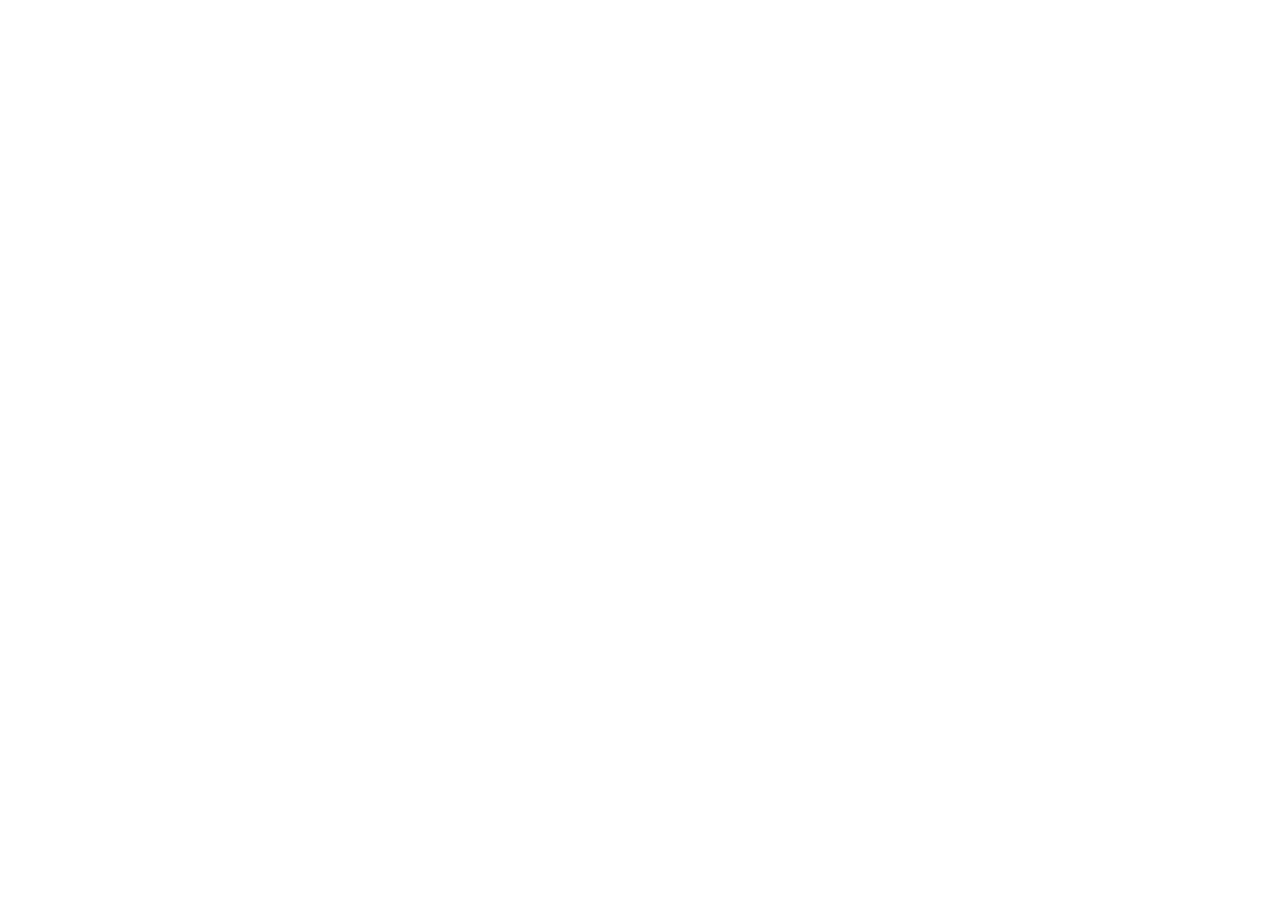
==== Index.html @ b77650a2 "Starter" ====
<html>

<head>

    <meta charset="UTF-8">
    <link rel="stylesheet" href="style.css">

    <title> Crumbcoat Cupcakery! </title>

</head>

<body>

    <!-- Top Section -->

    <div class="topper">



    </div>

    <!-- Bottom Section -->

</body>

</html>
---- style.css ----
html {
    --pink: #E67E93;
    --lgreen: #F0F0E3;
    --lyell: #F1EBC7;
    --rose: #E0B2AB;
    --brown: #82665D;
}

.topper{
    background-color: pink;
}
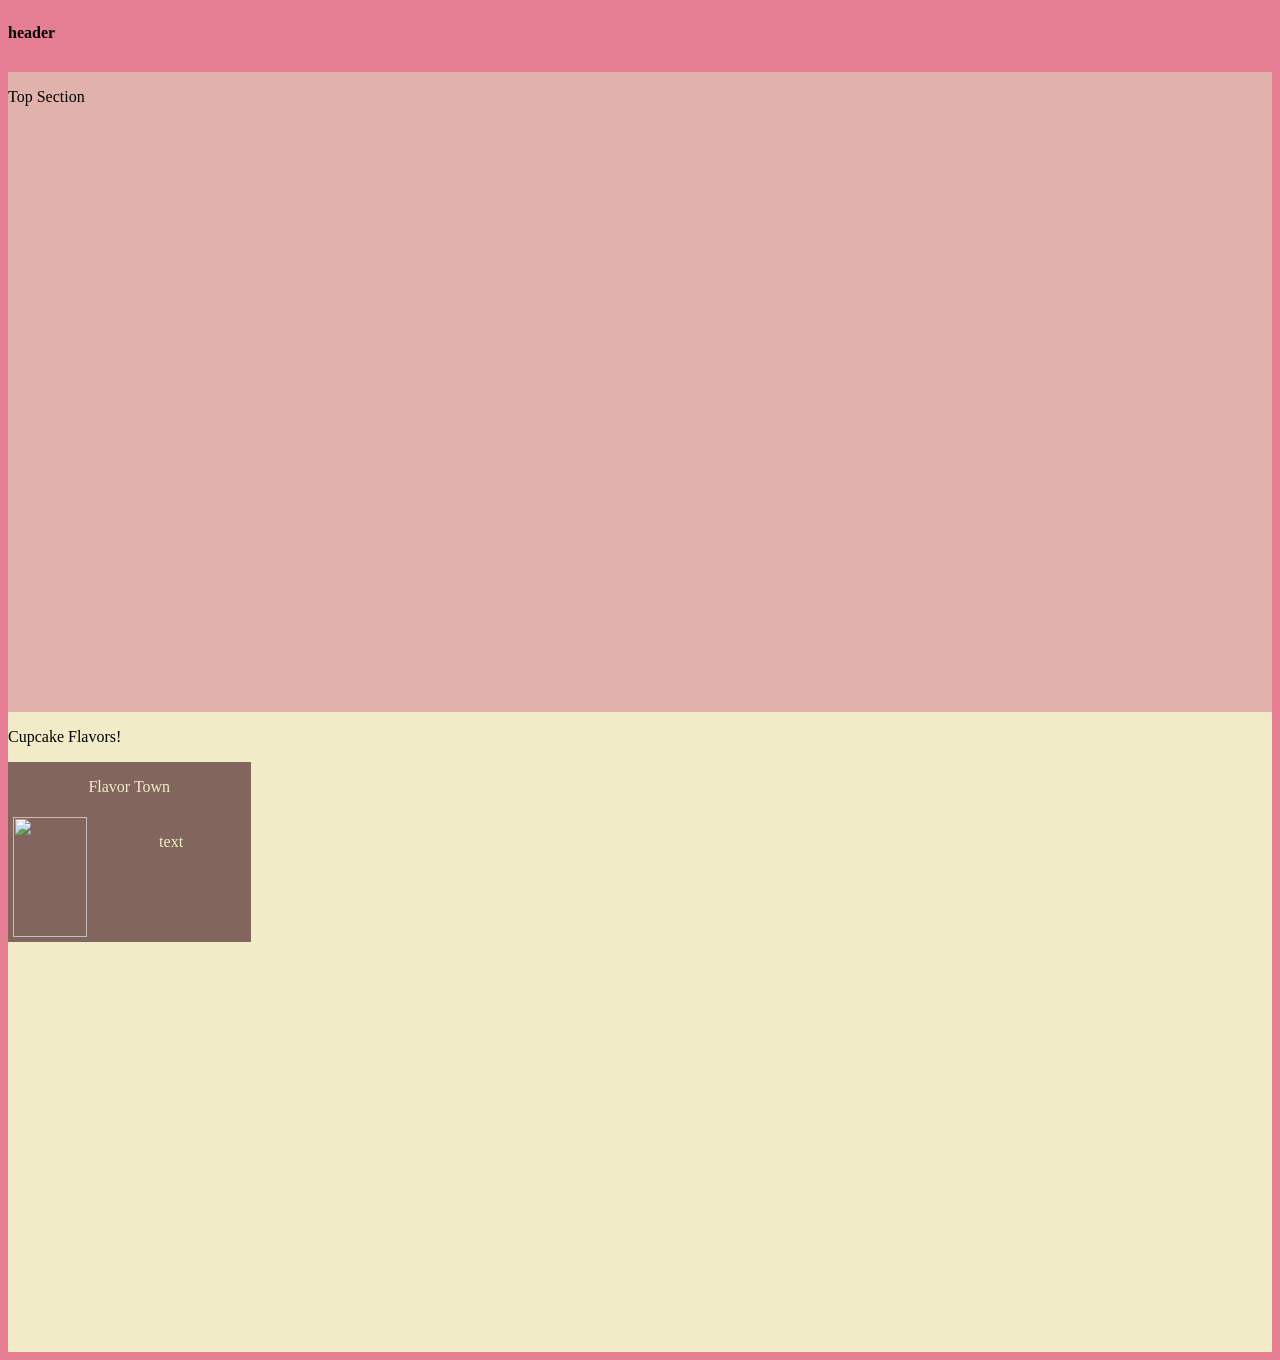
==== commit 43de6a1e: "Updated testing stuff" ====
--- a/Index.html
+++ b/Index.html
@@ -11,16 +11,45 @@
 
 <body>
 
+    <!-- Header Section -->
+
+    <div class="heady">
+
+        <p> header </p>
+
+    </div>
+
     <!-- Top Section -->
 
     <div class="topper">
 
-
+        <p> Top Section </p>
 
     </div>
 
     <!-- Bottom Section -->
 
+    <div class="botter">
+
+        <div>
+            <p> Cupcake Flavors! </p>
+        </div>
+        
+
+        <div class="gallery">
+
+            <div class="flavcon">
+                <div class="flavtitle"> <p> Flavor Town </p> </div>
+                <div class="flavdesc">
+                    <div class="descimg"><img src="images/RoadtoBruma.jpg"></div>
+                    <div class="desctext"><p>text</p></div>
+                </div>
+            </div>
+
+        </div>
+
+    </div>
+
 </body>
 
 </html>
--- a/style.css
+++ b/style.css
@@ -6,6 +6,100 @@
     --brown: #82665D;
 }
 
+body{
+    margin: 15, 0, 15, 0;
+    background-color: var(--pink);
+}
+
+.heady{
+    background-color: var(--pink);
+    height: 5vw;
+    font-weight: 700;
+    display: flex;
+    flex-direction: row;
+    padding: 0;
+}
+
 .topper{
-    background-color: pink;
+    background-color: var(--rose);
+    margin: 0, 15, 0, 15;
+    display: flex;
+    flex-direction: row;
+    height: 50vw;
+}
+
+.botter{
+    background-color: var(--lyell);
+    display: flex;
+    flex-direction: column;
+    height: 50vw;
+}
+
+/* Cupcake Gallery */
+
+.gallery {
+    display: grid;
+    grid-template-columns: 1fr 1fr 1fr 1fr 1fr;
+    column-gap: 1vw;
+    row-gap: 1vw;
+}
+
+.flavcon{
+    background-color: var(--brown);
+    color: var(--lyell);
+    margin: 0;
+    cursor: grab;
+}
+
+.flavcon:hover {
+    transform: scale(1.05);
+}
+
+.flavtitle {
+    margin: 0;
+    text-align: center;
+}
+
+.flavdesc {
+    display: flex;
+    flex-direction: row;
+}
+
+.desctext {
+    text-align: center;
+    margin: 5;
+    width: 100%;
+}
+
+.descimg {
+    margin: 5;
+    width: 120px;
+    height: 120px;
+    overflow: hidden;
+}
+
+.descimg img {
+    width: 100%;
+    height: 100%;
+    object-fit: fill;
+}
+
+/* Smaller Screens */
+
+@media (max-width: 900px) {
+    .gallery {
+        display: grid;
+        grid-template-columns: 1fr 1fr 1fr;
+        column-gap: 1vw;
+        row-gap: 1vw;
+    }
+}
+
+@media (max-width: 400px) {
+    .gallery {
+        display: grid;
+        grid-template-columns: 1fr;
+        column-gap: 1vw;
+        row-gap: 1vw;
+    }
 }
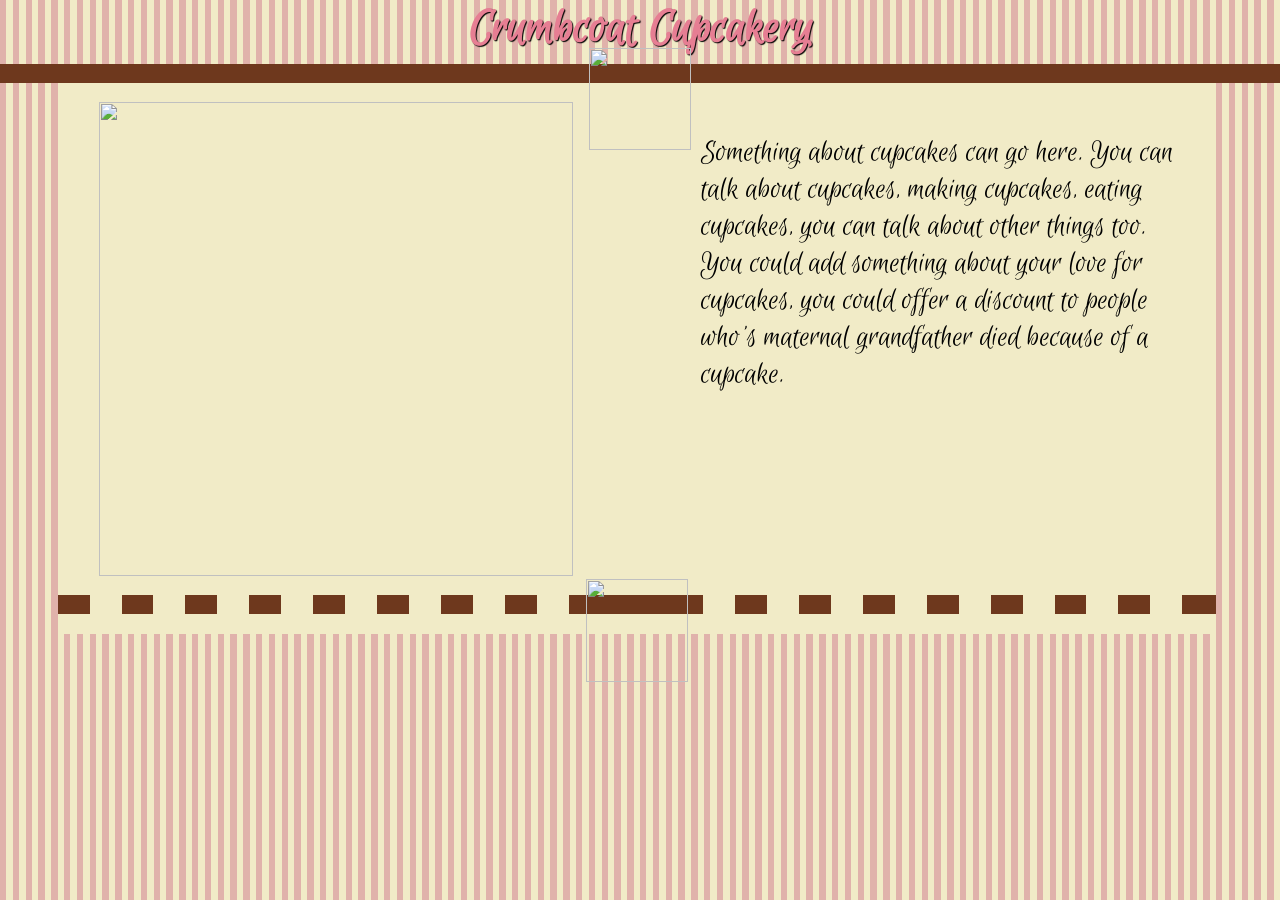
==== commit 3e8bc219: "Top Section Complete" ====
--- a/Index.html
+++ b/Index.html
@@ -7,29 +7,101 @@
 
     <title> Crumbcoat Cupcakery! </title>
 
+    <link rel="preconnect" href="https://fonts.googleapis.com">
+    <link rel="preconnect" href="https://fonts.gstatic.com" crossorigin>
+    <link href="https://fonts.googleapis.com/css2?family=Euphoria+Script&display=swap" rel="stylesheet">
+
 </head>
 
 <body>
 
     <!-- Header Section -->
 
-    <div class="heady">
+    <div class="titular">
+        <p> Crumbcoat Cupcakery </p>
+    </div>
 
-        <p> header </p>
-
+    <div class="bowstring">
+        <div class="bow">
+            <img src="images/bow.png">
+        </div>
     </div>
 
     <!-- Top Section -->
 
     <div class="topper">
 
-        <p> Top Section </p>
+        <div class="topimg">
+            <img src="images/Gingerbread cookies.jpg">
+        </div>
 
+        <div class="toptext">
+            <p>
+                Something about cupcakes can go here. You can talk about cupcakes,
+                making cupcakes, eating cupcakes, you can talk about other things too.
+                You could add something about your love for cupcakes, you could offer
+                a discount to people who's maternal grandfather died because of a 
+                cupcake. 
+            </p>
+        </div>
+
+    </div>
+
+    <!-- Section Divider -->
+
+    <div class="bowstring2">
+
+        <div class="bowliner1"></div><div class="bowliner1"></div><div class="bowliner1"></div><div class="bowliner1"></div><div class="bowliner1"></div>
+        <div class="bowliner2"></div><div class="bowliner2"></div><div class="bowliner2"></div><div class="bowliner2"></div><div class="bowliner2"></div>
+        <div class="bowliner1"></div><div class="bowliner1"></div><div class="bowliner1"></div><div class="bowliner1"></div><div class="bowliner1"></div>
+        <div class="bowliner2"></div><div class="bowliner2"></div><div class="bowliner2"></div><div class="bowliner2"></div><div class="bowliner2"></div>
+        <div class="bowliner1"></div><div class="bowliner1"></div><div class="bowliner1"></div><div class="bowliner1"></div><div class="bowliner1"></div>
+        <div class="bowliner2"></div><div class="bowliner2"></div><div class="bowliner2"></div><div class="bowliner2"></div><div class="bowliner2"></div>
+        <div class="bowliner1"></div><div class="bowliner1"></div><div class="bowliner1"></div><div class="bowliner1"></div><div class="bowliner1"></div>
+        <div class="bowliner2"></div><div class="bowliner2"></div><div class="bowliner2"></div><div class="bowliner2"></div><div class="bowliner2"></div>
+        <div class="bowliner1"></div><div class="bowliner1"></div><div class="bowliner1"></div><div class="bowliner1"></div><div class="bowliner1"></div>
+        <div class="bowliner2"></div><div class="bowliner2"></div><div class="bowliner2"></div><div class="bowliner2"></div><div class="bowliner2"></div>
+        <div class="bowliner1"></div><div class="bowliner1"></div><div class="bowliner1"></div><div class="bowliner1"></div><div class="bowliner1"></div>
+        <div class="bowliner2"></div><div class="bowliner2"></div><div class="bowliner2"></div><div class="bowliner2"></div><div class="bowliner2"></div>
+        <div class="bowliner1"></div><div class="bowliner1"></div><div class="bowliner1"></div><div class="bowliner1"></div><div class="bowliner1"></div>
+        <div class="bowliner2"></div><div class="bowliner2"></div><div class="bowliner2"></div><div class="bowliner2"></div><div class="bowliner2"></div>
+        <div class="bowliner1"></div><div class="bowliner1"></div><div class="bowliner1"></div><div class="bowliner1"></div><div class="bowliner1"></div>
+        <div class="bowliner2"></div><div class="bowliner2"></div><div class="bowliner2"></div><div class="bowliner2"></div><div class="bowliner2"></div>
+        <div class="bowliner1"></div><div class="bowliner1"></div><div class="bowliner1"></div><div class="bowliner1"></div><div class="bowliner1"></div>
+        <div class="bowliner1"></div><div class="bowliner1"></div><div class="bowliner1"></div><div class="bowliner1"></div><div class="bowliner1"></div>
+
+        <div class="bowliner1"></div>
+
+        <div class="bowliner1"></div><div class="bowliner1"></div><div class="bowliner1"></div><div class="bowliner1"></div><div class="bowliner1"></div>
+        <div class="bowliner1"></div><div class="bowliner1"></div><div class="bowliner1"></div><div class="bowliner1"></div><div class="bowliner1"></div>
+        <div class="bowliner2"></div><div class="bowliner2"></div><div class="bowliner2"></div><div class="bowliner2"></div><div class="bowliner2"></div>
+        <div class="bowliner1"></div><div class="bowliner1"></div><div class="bowliner1"></div><div class="bowliner1"></div><div class="bowliner1"></div>
+        <div class="bowliner2"></div><div class="bowliner2"></div><div class="bowliner2"></div><div class="bowliner2"></div><div class="bowliner2"></div>
+        <div class="bowliner1"></div><div class="bowliner1"></div><div class="bowliner1"></div><div class="bowliner1"></div><div class="bowliner1"></div>
+        <div class="bowliner2"></div><div class="bowliner2"></div><div class="bowliner2"></div><div class="bowliner2"></div><div class="bowliner2"></div>
+        <div class="bowliner1"></div><div class="bowliner1"></div><div class="bowliner1"></div><div class="bowliner1"></div><div class="bowliner1"></div>
+        <div class="bowliner2"></div><div class="bowliner2"></div><div class="bowliner2"></div><div class="bowliner2"></div><div class="bowliner2"></div>
+        <div class="bowliner1"></div><div class="bowliner1"></div><div class="bowliner1"></div><div class="bowliner1"></div><div class="bowliner1"></div>
+        <div class="bowliner2"></div><div class="bowliner2"></div><div class="bowliner2"></div><div class="bowliner2"></div><div class="bowliner2"></div>
+        <div class="bowliner1"></div><div class="bowliner1"></div><div class="bowliner1"></div><div class="bowliner1"></div><div class="bowliner1"></div>
+        <div class="bowliner2"></div><div class="bowliner2"></div><div class="bowliner2"></div><div class="bowliner2"></div><div class="bowliner2"></div>
+        <div class="bowliner1"></div><div class="bowliner1"></div><div class="bowliner1"></div><div class="bowliner1"></div><div class="bowliner1"></div>
+        <div class="bowliner2"></div><div class="bowliner2"></div><div class="bowliner2"></div><div class="bowliner2"></div><div class="bowliner2"></div>
+        <div class="bowliner1"></div><div class="bowliner1"></div><div class="bowliner1"></div><div class="bowliner1"></div><div class="bowliner1"></div>
+        <div class="bowliner2"></div><div class="bowliner2"></div><div class="bowliner2"></div><div class="bowliner2"></div><div class="bowliner2"></div>
+        <div class="bowliner1"></div><div class="bowliner1"></div><div class="bowliner1"></div><div class="bowliner1"></div><div class="bowliner1"></div>
+
+    </div>
+
+    <div class="bowstring3">
+        <div class="bow2">
+            <img src="images/bow.png">
+        </div>
     </div>
 
     <!-- Bottom Section -->
 
-    <div class="botter">
+    <!-- <div class="botter">
 
         <div>
             <p> Cupcake Flavors! </p>
@@ -48,7 +120,7 @@
 
         </div>
 
-    </div>
+    </div> -->
 
 </body>
 
--- a/style.css
+++ b/style.css
@@ -4,29 +4,144 @@
     --lyell: #F1EBC7;
     --rose: #E0B2AB;
     --brown: #82665D;
+    --bow: #6E381D;
 }
 
 body{
-    margin: 15, 0, 15, 0;
-    background-color: var(--pink);
-}
-
-.heady{
-    background-color: var(--pink);
+    margin: 0;
+    background: repeating-linear-gradient(
+        to right,
+        var(--rose),
+        var(--rose) .5vw,
+        var(--lyell) .5vw,
+        var(--lyell) 1vw
+    );
+    height: auto;
+    width: 100%;
+    font-family: 'Euphoria Script', serif;
+    font-size: larger;
+}
+
+/* Title */
+
+.titular{
+    text-align: center;
+    text-shadow: 1px 1px 1px black;
+    color: var(--pink);
+    font-size: 50px;
+    font-weight: 700;
     height: 5vw;
-    font-weight: 700;
-    display: flex;
-    flex-direction: row;
+    width: 100%;
+}
+
+/* Bow */
+
+.bowstring{
+    background: var(--bow);
+    height: 1.5vw;
+    width: 100%;
+    display: flex;
+    flex-direction: row;
+    justify-content: center;
+    align-items: center;
+    margin: 0;
     padding: 0;
 }
 
+.bow{
+    background-color: transparent;
+    padding-top: 4vw;
+    height: 8vw;
+    width: 8vw;
+}
+
+.bow img{
+    width: 100%;
+    height: 100%;
+    object-fit: fill;
+}
+
+.bowstring2{
+    background: var(--bow);
+    height: 1.5vw;
+    margin-left: 4.5vw;
+    margin-right: 5vw;
+    display: flex;
+    flex-direction: row;
+    justify-content: left;
+}
+
+.bowliner1{
+    background-color: var(--bow);
+    width: .5vw;
+}
+
+.bowliner2{
+    background-color: var(--lyell);
+    width: .5vw;
+}
+
+.bow2{
+    background-color: transparent;
+    padding-top: 1vw;
+    height: 8vw;
+    width: 8vw;
+}
+
+.bow2 img{
+    width: 100%;
+    height: 100%;
+    object-fit: fill;
+}
+
+.bowstring3{
+    background: var(--lyell);
+    height: 1.5vw;
+    margin-left: 4.5vw;
+    margin-right: 5vw;
+    display: flex;
+    flex-direction: row;
+    justify-content: center;
+    align-items: center;
+}
+
+/* Specials?  */
+
 .topper{
-    background-color: var(--rose);
-    margin: 0, 15, 0, 15;
-    display: flex;
-    flex-direction: row;
-    height: 50vw;
-}
+    background-color: var(--lyell);
+    margin-left: 4.5vw;
+    margin-right: 5vw;
+    display: flex;
+    flex-direction: row;
+    justify-content: center;
+    height: 40vw;
+}
+
+.toptext{
+    background-color: transparent;
+    font-size: xx-large;
+    margin-left: 5vw;
+    margin-top: 1.5vw;
+    height: 37vw;
+    width: 37vw;
+}
+
+.topimg{
+    background-color: transparent;
+    margin-right: 5vw;
+    margin-top: 1.5vw;
+    overflow: hidden;
+    height: 37vw;
+    width: 37vw;
+}
+
+.topimg img{
+    width: 100%;
+    height: 100%;
+    object-fit: fill;
+}
+
+/* Cupcake Gallery */
 
 .botter{
     background-color: var(--lyell);
@@ -34,8 +149,6 @@
     flex-direction: column;
     height: 50vw;
 }
-
-/* Cupcake Gallery */
 
 .gallery {
     display: grid;
@@ -102,4 +215,10 @@
         column-gap: 1vw;
         row-gap: 1vw;
     }
-}+
+    .topper {
+        flex-direction: column;
+    }
+}
+
+/* Stripes Code */
